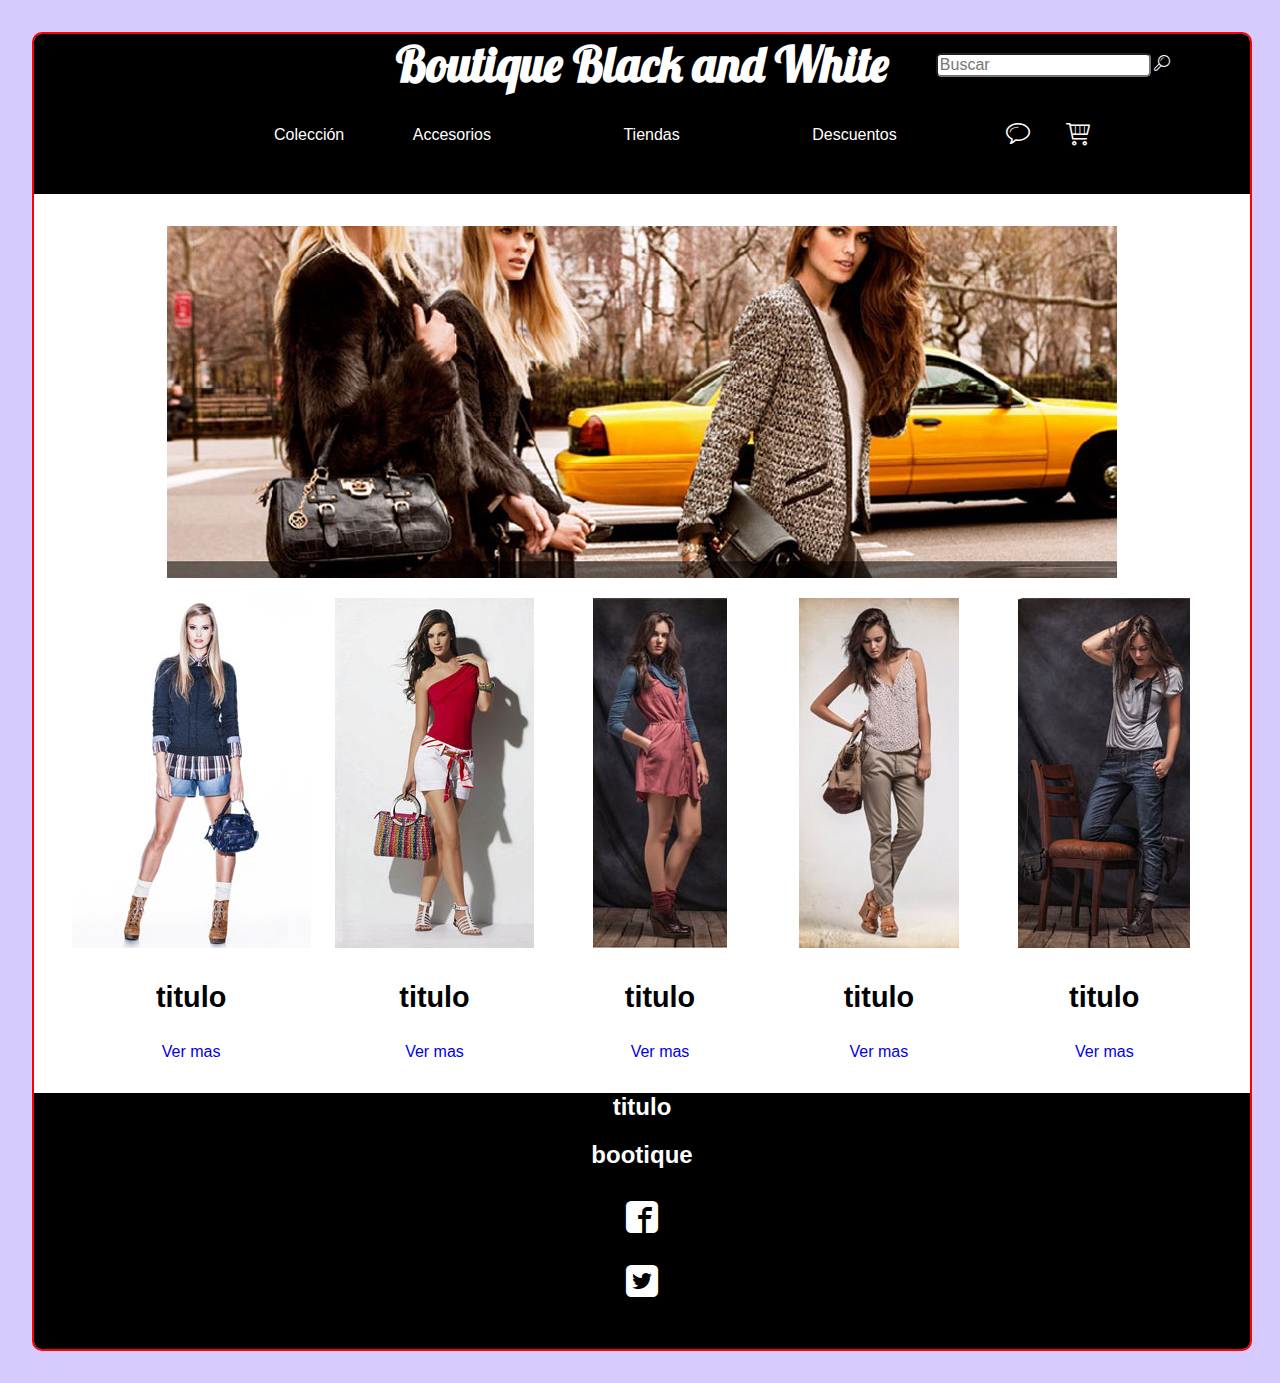
==== index.html @ d6c3732a "Primer Avance en la Página Web" ====
<!DOCTYPE html>
<html lang="en">
<head>
	<meta charset="UTF-8">
	<title>Boutique Black and White</title>
	<link href='http://fonts.googleapis.com/css?family=Lobster' rel='stylesheet' type='text/css'>
	<link rel="stylesheet" href="normalize.css">
	<link rel="stylesheet" href="estilos.css">
</head>
<body>
	<div class="container">
		<header>
			<h1>Boutique Black and White</h1>
			<nav class="navigation">
				<ul>
					<li><a href="#" id="linkcompra">Colección</a></li>
					<li><a href="#" class="item">Accesorios</a></li>
					<li><a href="#" class="item">Tiendas</a></li>
					<li><a href="#" class="item">Descuentos</a></li>
					<li id="cuadro"><input type="text" id="textol" placeholder="Buscar" ><a href="#" class="icon-buscar"></a></li>
				</ul>
			</nav>
			<div class="logos_header">			
				<a href="#" class="icon-chat"></a>
				<a href="#" class="icon-compra"></a>
			</div> 
			<a href="#" class="button">Ingresar</a>
		</header>
		<section>
			<article class="ima_principal"> 
				<figure>
					<img src="Imagenes/fondo2.jpg" alt="">
				</figure>
			</article>
			<article class="coleccion">
				<figure>
					<img src="Imagenes/coleccion.jpg" alt="">
				</figure>
				<h2 class="titulo_coleccion">titulo</h2>
				<a href="#" class="ver_coleccion">Ver mas</a>
			</article>
			<article class="coleccion">
				<figure>
					<img src="Imagenes/coleccion1.jpg" alt="">
				</figure>
				<h2 class="titulo_coleccion">titulo</h2>
				<a href="#" class="ver_coleccion">Ver mas</a>
			</article>
			<article class="coleccion">
				<figure>
					<img src="Imagenes/coleccion3.jpg" alt="">
				</figure>
				<h2 class="titulo_coleccion">titulo</h2>
				<a href="#" class="ver_coleccion">Ver mas</a>
			</article>
			<article class="coleccion">
				<figure>
					<img src="Imagenes/coleccion4.jpg" alt="">
				</figure>
				<h2 class="titulo_coleccion">titulo</h2>
				<a href="#" class="ver_coleccion">Ver mas</a>
			</article>
			<article class="coleccion">
				<figure>
					<img src="Imagenes/coleccion5.jpg" alt="">
				</figure>
				<h2 class="titulo_coleccion">titulo</h2>
				<a href="#" class="ver_coleccion">Ver mas</a>
			</article> 
		</section>
		<footer>
			<h2>titulo</h2>
			<h2>bootique</h2>
			<aside>
				<p href="#" class="icon-facebook"></p>
				<p href="#" class="icon-twitter"></p>
			</aside>
		</footer>
	</div>
</body>
</html>
---- estilos.css ----
@font-face {
	font-family: 'Boutique';
	src:url('Iconos/fonts/Boutique.eot?-hdk1i0');
	src:url('Iconos/fonts/Boutique.eot?#iefix-hdk1i0') format('embedded-opentype'),
		url('Iconos/fonts/Boutique.woff?-hdk1i0') format('woff'),
		url('Iconos/fonts/Boutique.ttf?-hdk1i0') format('truetype'),
		url('Iconos/fonts/Boutique.svg?-hdk1i0#Boutique') format('svg');
	font-weight: normal;
	font-style: normal;
}

[class^="icon-"], [class*=" icon-"] {
	font-family: 'Boutique';
	speak: none;
	font-style: normal;
	font-weight: normal;
	font-variant: normal;
	text-transform: none;
	line-height: 1;

	/* Better Font Rendering =========== */
	-webkit-font-smoothing: antialiased;
	-moz-osx-font-smoothing: grayscale;
}

.icon-desktop:before {
	content: "\e600";
}

.icon-phone:before {
	content: "\e601";
}

.icon-laptop:before {
	content: "\e602";
}

.icon-tablet:before {
	content: "\e603";
}

.icon-user:before {
	content: "\e604";
}

.icon-star:before {
	content: "\e605";
}

.icon-compra:before {
	content: "\e607";
	color: white;
	font-size: 1.5em;
	text-decoration: none;
	margin: 0;
}

.icon-facebook:before {
	content: "\ea8d";
	color: white;
}

.icon-twitter:before {
	content: "\ea92";
	color: white;
}

.icon-buscar:before {
	content: "\e606";
	color: white; 
	margin-right: 0 !important;
	margin-left: 0.2em !important;
	font-size: 1em;
	padding: 0;
}

.icon-chat:before {
	content: "\e608";
	color: white;
	font-size: 1.5em;
	text-decoration: none;
	margin: 0;
} 

body{
	font-size: 16px;
	font-family: sans-serif;
	color:white;
	background: #D6CAFF;
}

.container{

	margin: 2em;
	background: white;
	width: 95%;
	height: 100%;
	border: 2px solid red;
	border-radius: 10px;

}

header{
	height: 10em;
	background: black;
	position: relative;
	width: 100%;
	border-radius: 8px 8px 0 0;
}

	header h1{
		text-align: center;
		font-family: Lobster;
		font-size: 3em;
		margin: 0; 
	}

.navigation { 
	display: inline-block;
	width: 100%;
	margin: 0;
	margin-top: 2em;
}

	ul{
		list-style: none; 
		margin: 0;
		padding: 0;
	}

		li{
			display: inline-block;
			vertical-align: center;
		}

			#linkcompra{

				margin-left: 15em;
				color: white;
			}

			.item{
				text-decoration: none;
				vertical-align: center;
				color: white;
				margin: 1em 4em;
			}

			a:hover {
				color:red;
				text-decoration: underline;
			}

			#cuadro {

				position: absolute;
				top: 0;
				right: 0;
				margin: 1.2em 5em 0 0;
			} 
	 
				#textol{

				border-radius: 0.3em;
			}

.logos_header{
	position: absolute;
	right: 0;
	top: 5.5em;
	margin-right: 10em; 
}

	a{
		text-decoration: none; 
	}

	.icon-chat{

		margin-right: 2em;
	}

.button{

	text-decoration: none;
	color: white;
	position: absolute;
	top: 1em;
	margin-left: 5em;
	padding: 0.5em 1em;
	background: red;
	border-radius: 0.3em;
}

section{

	margin: 2em; 
	display: table;
} 

	.ima_principal{
		text-align: center;
		margin: 0 0 1em 0;
		display: table-caption;
	} 

	.coleccion{ 
		margin: 2em 0;
		text-align: center;
		width: 16em;
		display: table-cell;
	}

		.titulo_coleccion{
			color: black;
			margin: 1em 0;
			font-size: 1.8em;
		}

footer{
	background: black;
	height: 16em;
	text-align: center;
	border-radius: 0 0 8px 8px; 
}

		.icon-facebook, .icon-twitter{
			font-size: 2em;
		}
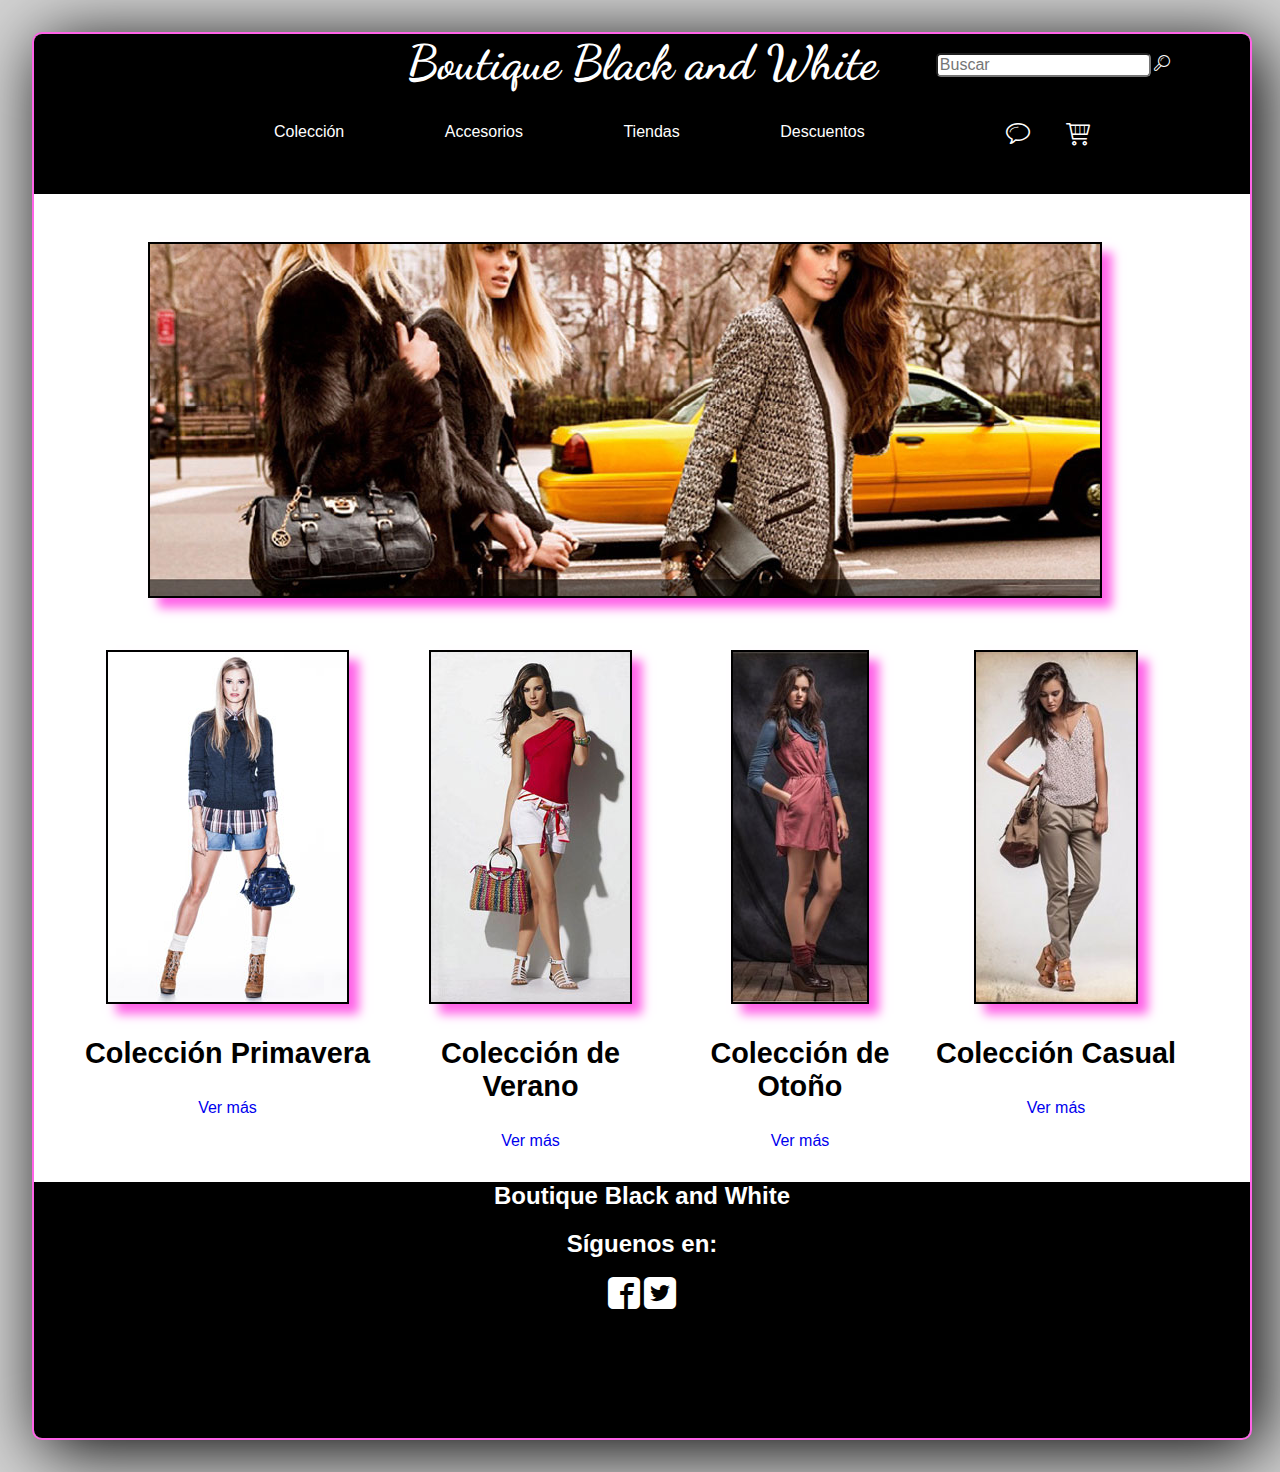
==== commit e4a98ca8: "Actualización Colección Primavera" ====
--- a/index.html
+++ b/index.html
@@ -2,10 +2,11 @@
 <html lang="en">
 <head>
 	<meta charset="UTF-8">
-	<title>Boutique Black and White</title>
-	<link href='http://fonts.googleapis.com/css?family=Lobster' rel='stylesheet' type='text/css'>
-	<link rel="stylesheet" href="normalize.css">
+	<title>Boutique Black and White</title> 
+	<link href='http://fonts.googleapis.com/css?family=Dancing+Script' rel='stylesheet' type='text/css'>
+	<link rel="stylesheet" href="Normalize.css">
 	<link rel="stylesheet" href="estilos.css">
+	<link rel="shortcut icon" href="icono.ico" type="C:\Users\Leidy\Desktop\WebBoutique\icono.ico">
 </head>
 <body>
 	<div class="container">
@@ -13,7 +14,7 @@
 			<h1>Boutique Black and White</h1>
 			<nav class="navigation">
 				<ul>
-					<li><a href="#" id="linkcompra">Colección</a></li>
+					<li><a href="#" class="color">Colección</a></li>
 					<li><a href="#" class="item">Accesorios</a></li>
 					<li><a href="#" class="item">Tiendas</a></li>
 					<li><a href="#" class="item">Descuentos</a></li>
@@ -36,44 +37,37 @@
 				<figure>
 					<img src="Imagenes/coleccion.jpg" alt="">
 				</figure>
-				<h2 class="titulo_coleccion">titulo</h2>
-				<a href="#" class="ver_coleccion">Ver mas</a>
+				<h2 class="titulo_coleccion">Colección Primavera</h2>
+				<a href="coleccionprimavera.html" class="ver_coleccion">Ver más</a>
 			</article>
 			<article class="coleccion">
 				<figure>
 					<img src="Imagenes/coleccion1.jpg" alt="">
 				</figure>
-				<h2 class="titulo_coleccion">titulo</h2>
-				<a href="#" class="ver_coleccion">Ver mas</a>
+				<h2 class="titulo_coleccion">Colección de Verano</h2>
+				<a href="#" class="ver_coleccion">Ver más</a>
 			</article>
 			<article class="coleccion">
 				<figure>
 					<img src="Imagenes/coleccion3.jpg" alt="">
 				</figure>
-				<h2 class="titulo_coleccion">titulo</h2>
-				<a href="#" class="ver_coleccion">Ver mas</a>
+				<h2 class="titulo_coleccion">Colección de Otoño</h2>
+				<a href="#" class="ver_coleccion">Ver más</a>
 			</article>
 			<article class="coleccion">
 				<figure>
 					<img src="Imagenes/coleccion4.jpg" alt="">
 				</figure>
-				<h2 class="titulo_coleccion">titulo</h2>
-				<a href="#" class="ver_coleccion">Ver mas</a>
-			</article>
-			<article class="coleccion">
-				<figure>
-					<img src="Imagenes/coleccion5.jpg" alt="">
-				</figure>
-				<h2 class="titulo_coleccion">titulo</h2>
-				<a href="#" class="ver_coleccion">Ver mas</a>
+				<h2 class="titulo_coleccion">Colección Casual </h2>
+				<a href="#" class="ver_coleccion">Ver más</a>
 			</article> 
 		</section>
 		<footer>
-			<h2>titulo</h2>
-			<h2>bootique</h2>
+			<h2>Boutique Black and White</h2>
+			<h2>Síguenos en:</h2>
 			<aside>
-				<p href="#" class="icon-facebook"></p>
-				<p href="#" class="icon-twitter"></p>
+				<a href="#" class="icon-facebook"></a>
+				<a href="#" class="icon-twitter"></a>
 			</aside>
 		</footer>
 	</div>
--- a/estilos.css
+++ b/estilos.css
@@ -1,3 +1,4 @@
+
 @font-face {
 	font-family: 'Boutique';
 	src:url('Iconos/fonts/Boutique.eot?-hdk1i0');
@@ -86,7 +87,7 @@
 	font-size: 16px;
 	font-family: sans-serif;
 	color:white;
-	background: #D6CAFF;
+	background: #d2d2d2;
 }
 
 .container{
@@ -95,8 +96,9 @@
 	background: white;
 	width: 95%;
 	height: 100%;
-	border: 2px solid red;
-	border-radius: 10px;
+	border: 2px solid #FF64E8;
+	border-radius: 10px;	
+	box-shadow: rgba(0,0,0,1) 10px 10px 70px;
 
 }
 
@@ -110,7 +112,7 @@
 
 	header h1{
 		text-align: center;
-		font-family: Lobster;
+		font-family: 'Dancing Script', cursive;
 		font-size: 3em;
 		margin: 0; 
 	}
@@ -133,37 +135,47 @@
 			vertical-align: center;
 		}
 
-			#linkcompra{
-
-				margin-left: 15em;
-				color: white;
-			}
+		li:first-child{
+
+			margin-left: 15em;
+			color: white;
+			margin-right: 3em
+		}
+
+		li:first-child a{
+
+			text-decoration: none;
+			color: white;
+		}  
+
+		li:last-child{
+
+			position: absolute;
+			top: 0;
+			right: 0;
+			margin: 1.2em 5em 0 0;
+		} 
 
 			.item{
+
 				text-decoration: none;
 				vertical-align: center;
 				color: white;
-				margin: 1em 4em;
+				margin: 1em 3em;
 			}
 
-			a:hover {
-				color:red;
+			#textol{
+
+				border-radius: 0.3em;
+			}
+
+
+			a:hover, .color:hover {
+				color:#FF64E8;
 				text-decoration: underline;
-			}
-
-			#cuadro {
-
-				position: absolute;
-				top: 0;
-				right: 0;
-				margin: 1.2em 5em 0 0;
 			} 
 	 
-				#textol{
-
-				border-radius: 0.3em;
-			}
-
+				
 .logos_header{
 	position: absolute;
 	right: 0;
@@ -180,17 +192,23 @@
 		margin-right: 2em;
 	}
 
+	
+
 .button{
 
 	text-decoration: none;
 	color: white;
 	position: absolute;
-	top: 1em;
+	top: 3em;
 	margin-left: 5em;
 	padding: 0.5em 1em;
-	background: red;
+	background:  #FF64E8;
 	border-radius: 0.3em;
 }
+
+	.button:hover{
+		color:white;
+	}
 
 section{
 
@@ -211,6 +229,11 @@
 		display: table-cell;
 	}
 
+
+		figure img{
+			border: 2px solid black;
+			box-shadow: rgba(255,100,232,4) 10px 10px 10px;
+		}
 		.titulo_coleccion{
 			color: black;
 			margin: 1em 0;
@@ -224,6 +247,9 @@
 	border-radius: 0 0 8px 8px; 
 }
 
+footer+h2{
+	margin-top: 2em;
+}
+
 		.icon-facebook, .icon-twitter{
 			font-size: 2em;
-		}
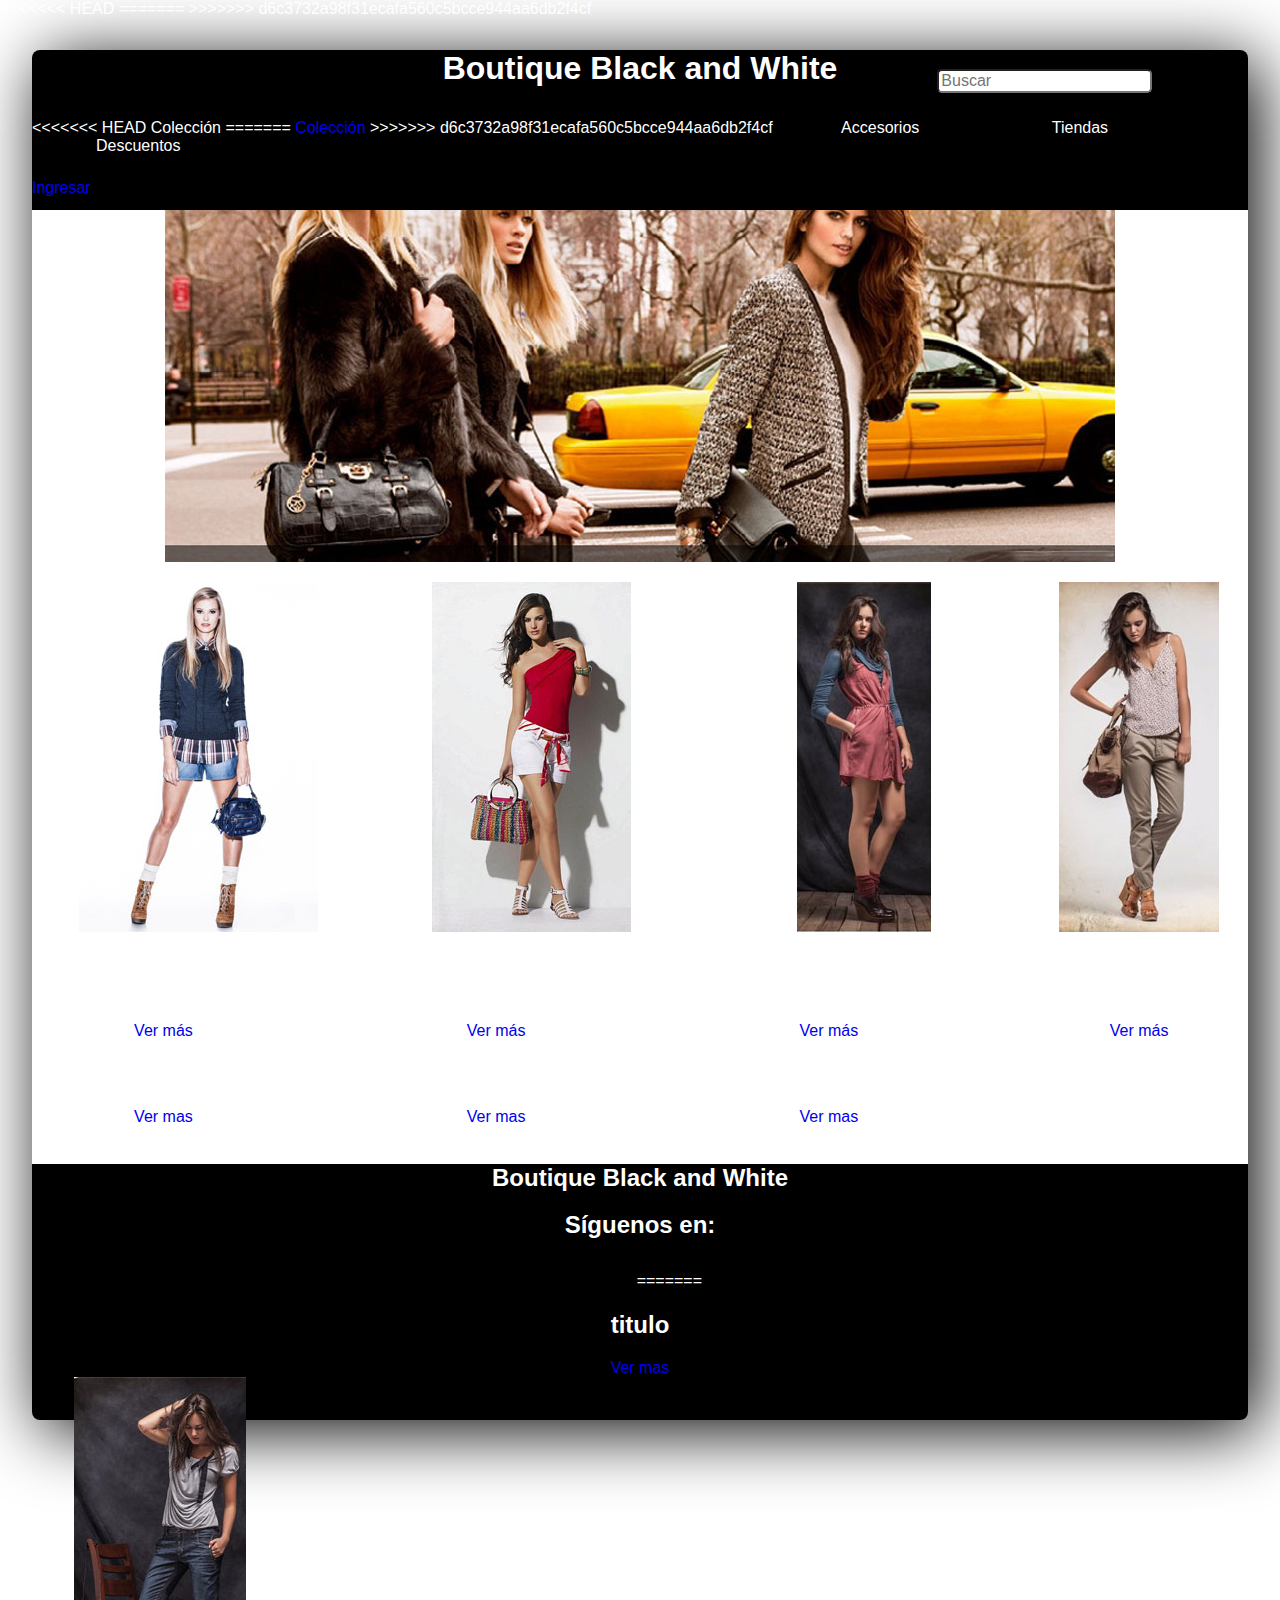
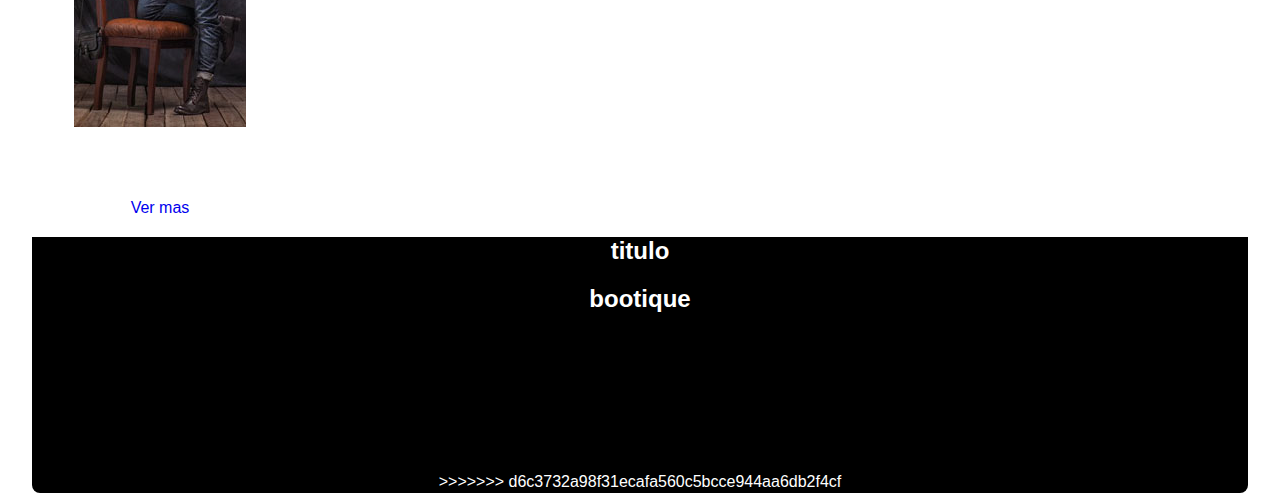
==== commit 010b1f0b: "Avance Colección Primavera" ====
--- a/index.html
+++ b/index.html
@@ -2,11 +2,18 @@
 <html lang="en">
 <head>
 	<meta charset="UTF-8">
+<<<<<<< HEAD
 	<title>Boutique Black and White</title> 
 	<link href='http://fonts.googleapis.com/css?family=Dancing+Script' rel='stylesheet' type='text/css'>
 	<link rel="stylesheet" href="Normalize.css">
 	<link rel="stylesheet" href="estilos.css">
 	<link rel="shortcut icon" href="icono.ico" type="C:\Users\Leidy\Desktop\WebBoutique\icono.ico">
+=======
+	<title>Boutique Black and White</title>
+	<link href='http://fonts.googleapis.com/css?family=Lobster' rel='stylesheet' type='text/css'>
+	<link rel="stylesheet" href="normalize.css">
+	<link rel="stylesheet" href="estilos.css">
+>>>>>>> d6c3732a98f31ecafa560c5bcce944aa6db2f4cf
 </head>
 <body>
 	<div class="container">
@@ -14,7 +21,11 @@
 			<h1>Boutique Black and White</h1>
 			<nav class="navigation">
 				<ul>
+<<<<<<< HEAD
 					<li><a href="#" class="color">Colección</a></li>
+=======
+					<li><a href="#" id="linkcompra">Colección</a></li>
+>>>>>>> d6c3732a98f31ecafa560c5bcce944aa6db2f4cf
 					<li><a href="#" class="item">Accesorios</a></li>
 					<li><a href="#" class="item">Tiendas</a></li>
 					<li><a href="#" class="item">Descuentos</a></li>
@@ -37,27 +48,43 @@
 				<figure>
 					<img src="Imagenes/coleccion.jpg" alt="">
 				</figure>
+<<<<<<< HEAD
 				<h2 class="titulo_coleccion">Colección Primavera</h2>
 				<a href="coleccionprimavera.html" class="ver_coleccion">Ver más</a>
+=======
+				<h2 class="titulo_coleccion">titulo</h2>
+				<a href="#" class="ver_coleccion">Ver mas</a>
+>>>>>>> d6c3732a98f31ecafa560c5bcce944aa6db2f4cf
 			</article>
 			<article class="coleccion">
 				<figure>
 					<img src="Imagenes/coleccion1.jpg" alt="">
 				</figure>
+<<<<<<< HEAD
 				<h2 class="titulo_coleccion">Colección de Verano</h2>
 				<a href="#" class="ver_coleccion">Ver más</a>
+=======
+				<h2 class="titulo_coleccion">titulo</h2>
+				<a href="#" class="ver_coleccion">Ver mas</a>
+>>>>>>> d6c3732a98f31ecafa560c5bcce944aa6db2f4cf
 			</article>
 			<article class="coleccion">
 				<figure>
 					<img src="Imagenes/coleccion3.jpg" alt="">
 				</figure>
+<<<<<<< HEAD
 				<h2 class="titulo_coleccion">Colección de Otoño</h2>
 				<a href="#" class="ver_coleccion">Ver más</a>
+=======
+				<h2 class="titulo_coleccion">titulo</h2>
+				<a href="#" class="ver_coleccion">Ver mas</a>
+>>>>>>> d6c3732a98f31ecafa560c5bcce944aa6db2f4cf
 			</article>
 			<article class="coleccion">
 				<figure>
 					<img src="Imagenes/coleccion4.jpg" alt="">
 				</figure>
+<<<<<<< HEAD
 				<h2 class="titulo_coleccion">Colección Casual </h2>
 				<a href="#" class="ver_coleccion">Ver más</a>
 			</article> 
@@ -68,6 +95,25 @@
 			<aside>
 				<a href="#" class="icon-facebook"></a>
 				<a href="#" class="icon-twitter"></a>
+=======
+				<h2 class="titulo_coleccion">titulo</h2>
+				<a href="#" class="ver_coleccion">Ver mas</a>
+			</article>
+			<article class="coleccion">
+				<figure>
+					<img src="Imagenes/coleccion5.jpg" alt="">
+				</figure>
+				<h2 class="titulo_coleccion">titulo</h2>
+				<a href="#" class="ver_coleccion">Ver mas</a>
+			</article> 
+		</section>
+		<footer>
+			<h2>titulo</h2>
+			<h2>bootique</h2>
+			<aside>
+				<p href="#" class="icon-facebook"></p>
+				<p href="#" class="icon-twitter"></p>
+>>>>>>> d6c3732a98f31ecafa560c5bcce944aa6db2f4cf
 			</aside>
 		</footer>
 	</div>
--- a/estilos.css
+++ b/estilos.css
@@ -1,4 +1,7 @@
-
+<<<<<<< HEAD
+
+=======
+>>>>>>> d6c3732a98f31ecafa560c5bcce944aa6db2f4cf
 @font-face {
 	font-family: 'Boutique';
 	src:url('Iconos/fonts/Boutique.eot?-hdk1i0');
@@ -87,7 +90,11 @@
 	font-size: 16px;
 	font-family: sans-serif;
 	color:white;
+<<<<<<< HEAD
 	background: #d2d2d2;
+=======
+	background: #D6CAFF;
+>>>>>>> d6c3732a98f31ecafa560c5bcce944aa6db2f4cf
 }
 
 .container{
@@ -96,9 +103,14 @@
 	background: white;
 	width: 95%;
 	height: 100%;
+<<<<<<< HEAD
 	border: 2px solid #FF64E8;
 	border-radius: 10px;	
 	box-shadow: rgba(0,0,0,1) 10px 10px 70px;
+=======
+	border: 2px solid red;
+	border-radius: 10px;
+>>>>>>> d6c3732a98f31ecafa560c5bcce944aa6db2f4cf
 
 }
 
@@ -112,7 +124,11 @@
 
 	header h1{
 		text-align: center;
+<<<<<<< HEAD
 		font-family: 'Dancing Script', cursive;
+=======
+		font-family: Lobster;
+>>>>>>> d6c3732a98f31ecafa560c5bcce944aa6db2f4cf
 		font-size: 3em;
 		margin: 0; 
 	}
@@ -135,6 +151,7 @@
 			vertical-align: center;
 		}
 
+<<<<<<< HEAD
 		li:first-child{
 
 			margin-left: 15em;
@@ -176,6 +193,39 @@
 			} 
 	 
 				
+=======
+			#linkcompra{
+
+				margin-left: 15em;
+				color: white;
+			}
+
+			.item{
+				text-decoration: none;
+				vertical-align: center;
+				color: white;
+				margin: 1em 4em;
+			}
+
+			a:hover {
+				color:red;
+				text-decoration: underline;
+			}
+
+			#cuadro {
+
+				position: absolute;
+				top: 0;
+				right: 0;
+				margin: 1.2em 5em 0 0;
+			} 
+	 
+				#textol{
+
+				border-radius: 0.3em;
+			}
+
+>>>>>>> d6c3732a98f31ecafa560c5bcce944aa6db2f4cf
 .logos_header{
 	position: absolute;
 	right: 0;
@@ -192,13 +242,17 @@
 		margin-right: 2em;
 	}
 
+<<<<<<< HEAD
 	
 
+=======
+>>>>>>> d6c3732a98f31ecafa560c5bcce944aa6db2f4cf
 .button{
 
 	text-decoration: none;
 	color: white;
 	position: absolute;
+<<<<<<< HEAD
 	top: 3em;
 	margin-left: 5em;
 	padding: 0.5em 1em;
@@ -210,6 +264,15 @@
 		color:white;
 	}
 
+=======
+	top: 1em;
+	margin-left: 5em;
+	padding: 0.5em 1em;
+	background: red;
+	border-radius: 0.3em;
+}
+
+>>>>>>> d6c3732a98f31ecafa560c5bcce944aa6db2f4cf
 section{
 
 	margin: 2em; 
@@ -229,11 +292,14 @@
 		display: table-cell;
 	}
 
+<<<<<<< HEAD
 
 		figure img{
 			border: 2px solid black;
 			box-shadow: rgba(255,100,232,4) 10px 10px 10px;
 		}
+=======
+>>>>>>> d6c3732a98f31ecafa560c5bcce944aa6db2f4cf
 		.titulo_coleccion{
 			color: black;
 			margin: 1em 0;
@@ -247,9 +313,15 @@
 	border-radius: 0 0 8px 8px; 
 }
 
+<<<<<<< HEAD
 footer+h2{
 	margin-top: 2em;
 }
 
 		.icon-facebook, .icon-twitter{
 			font-size: 2em;
+=======
+		.icon-facebook, .icon-twitter{
+			font-size: 2em;
+		}
+>>>>>>> d6c3732a98f31ecafa560c5bcce944aa6db2f4cf
--- a/estilos.css
+++ b/estilos.css
@@ -1,4 +1,7 @@
-
+<<<<<<< HEAD
+
+=======
+>>>>>>> d6c3732a98f31ecafa560c5bcce944aa6db2f4cf
 @font-face {
 	font-family: 'Boutique';
 	src:url('Iconos/fonts/Boutique.eot?-hdk1i0');
@@ -87,7 +90,11 @@
 	font-size: 16px;
 	font-family: sans-serif;
 	color:white;
+<<<<<<< HEAD
 	background: #d2d2d2;
+=======
+	background: #D6CAFF;
+>>>>>>> d6c3732a98f31ecafa560c5bcce944aa6db2f4cf
 }
 
 .container{
@@ -96,9 +103,14 @@
 	background: white;
 	width: 95%;
 	height: 100%;
+<<<<<<< HEAD
 	border: 2px solid #FF64E8;
 	border-radius: 10px;	
 	box-shadow: rgba(0,0,0,1) 10px 10px 70px;
+=======
+	border: 2px solid red;
+	border-radius: 10px;
+>>>>>>> d6c3732a98f31ecafa560c5bcce944aa6db2f4cf
 
 }
 
@@ -112,7 +124,11 @@
 
 	header h1{
 		text-align: center;
+<<<<<<< HEAD
 		font-family: 'Dancing Script', cursive;
+=======
+		font-family: Lobster;
+>>>>>>> d6c3732a98f31ecafa560c5bcce944aa6db2f4cf
 		font-size: 3em;
 		margin: 0; 
 	}
@@ -135,6 +151,7 @@
 			vertical-align: center;
 		}
 
+<<<<<<< HEAD
 		li:first-child{
 
 			margin-left: 15em;
@@ -176,6 +193,39 @@
 			} 
 	 
 				
+=======
+			#linkcompra{
+
+				margin-left: 15em;
+				color: white;
+			}
+
+			.item{
+				text-decoration: none;
+				vertical-align: center;
+				color: white;
+				margin: 1em 4em;
+			}
+
+			a:hover {
+				color:red;
+				text-decoration: underline;
+			}
+
+			#cuadro {
+
+				position: absolute;
+				top: 0;
+				right: 0;
+				margin: 1.2em 5em 0 0;
+			} 
+	 
+				#textol{
+
+				border-radius: 0.3em;
+			}
+
+>>>>>>> d6c3732a98f31ecafa560c5bcce944aa6db2f4cf
 .logos_header{
 	position: absolute;
 	right: 0;
@@ -192,13 +242,17 @@
 		margin-right: 2em;
 	}
 
+<<<<<<< HEAD
 	
 
+=======
+>>>>>>> d6c3732a98f31ecafa560c5bcce944aa6db2f4cf
 .button{
 
 	text-decoration: none;
 	color: white;
 	position: absolute;
+<<<<<<< HEAD
 	top: 3em;
 	margin-left: 5em;
 	padding: 0.5em 1em;
@@ -210,6 +264,15 @@
 		color:white;
 	}
 
+=======
+	top: 1em;
+	margin-left: 5em;
+	padding: 0.5em 1em;
+	background: red;
+	border-radius: 0.3em;
+}
+
+>>>>>>> d6c3732a98f31ecafa560c5bcce944aa6db2f4cf
 section{
 
 	margin: 2em; 
@@ -229,11 +292,14 @@
 		display: table-cell;
 	}
 
+<<<<<<< HEAD
 
 		figure img{
 			border: 2px solid black;
 			box-shadow: rgba(255,100,232,4) 10px 10px 10px;
 		}
+=======
+>>>>>>> d6c3732a98f31ecafa560c5bcce944aa6db2f4cf
 		.titulo_coleccion{
 			color: black;
 			margin: 1em 0;
@@ -247,9 +313,15 @@
 	border-radius: 0 0 8px 8px; 
 }
 
+<<<<<<< HEAD
 footer+h2{
 	margin-top: 2em;
 }
 
 		.icon-facebook, .icon-twitter{
 			font-size: 2em;
+=======
+		.icon-facebook, .icon-twitter{
+			font-size: 2em;
+		}
+>>>>>>> d6c3732a98f31ecafa560c5bcce944aa6db2f4cf
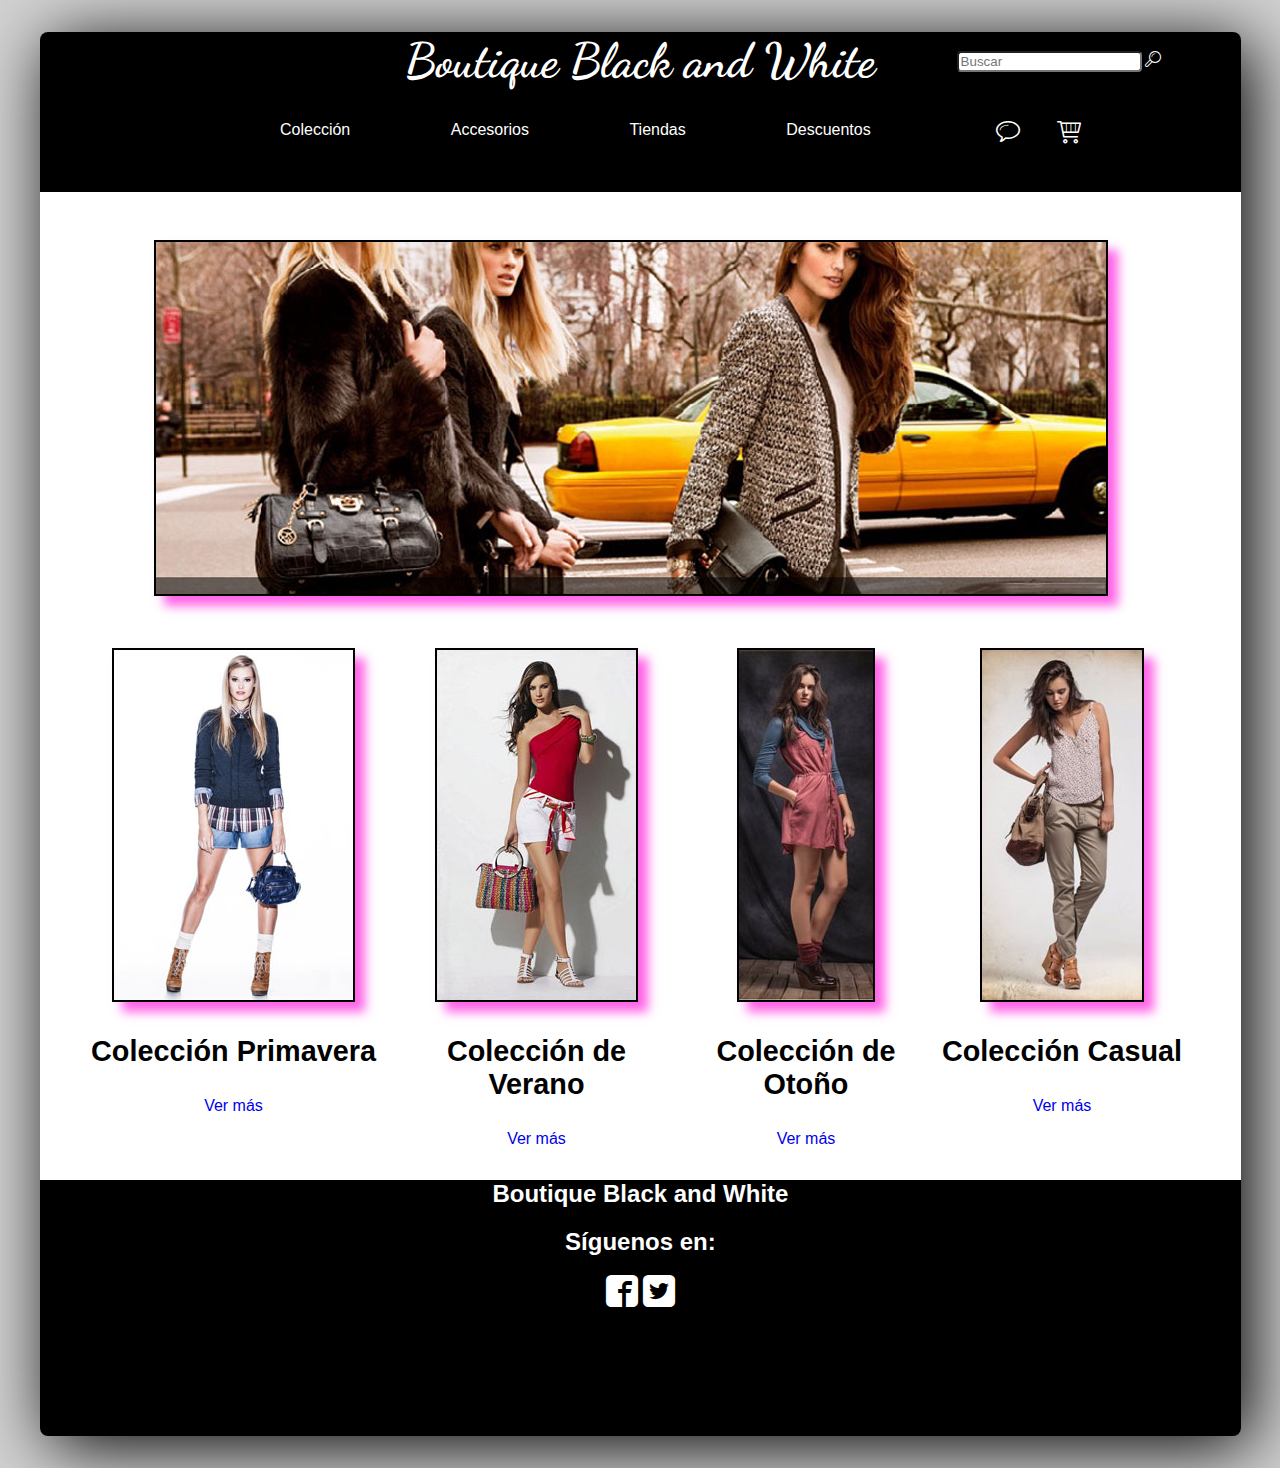
==== commit c3c879ee: "Correccion de Conflictos" ====
--- a/index.html
+++ b/index.html
@@ -2,18 +2,11 @@
 <html lang="en">
 <head>
 	<meta charset="UTF-8">
-<<<<<<< HEAD
 	<title>Boutique Black and White</title> 
 	<link href='http://fonts.googleapis.com/css?family=Dancing+Script' rel='stylesheet' type='text/css'>
 	<link rel="stylesheet" href="Normalize.css">
 	<link rel="stylesheet" href="estilos.css">
 	<link rel="shortcut icon" href="icono.ico" type="C:\Users\Leidy\Desktop\WebBoutique\icono.ico">
-=======
-	<title>Boutique Black and White</title>
-	<link href='http://fonts.googleapis.com/css?family=Lobster' rel='stylesheet' type='text/css'>
-	<link rel="stylesheet" href="normalize.css">
-	<link rel="stylesheet" href="estilos.css">
->>>>>>> d6c3732a98f31ecafa560c5bcce944aa6db2f4cf
 </head>
 <body>
 	<div class="container">
@@ -21,11 +14,7 @@
 			<h1>Boutique Black and White</h1>
 			<nav class="navigation">
 				<ul>
-<<<<<<< HEAD
 					<li><a href="#" class="color">Colección</a></li>
-=======
-					<li><a href="#" id="linkcompra">Colección</a></li>
->>>>>>> d6c3732a98f31ecafa560c5bcce944aa6db2f4cf
 					<li><a href="#" class="item">Accesorios</a></li>
 					<li><a href="#" class="item">Tiendas</a></li>
 					<li><a href="#" class="item">Descuentos</a></li>
@@ -48,43 +37,27 @@
 				<figure>
 					<img src="Imagenes/coleccion.jpg" alt="">
 				</figure>
-<<<<<<< HEAD
 				<h2 class="titulo_coleccion">Colección Primavera</h2>
 				<a href="coleccionprimavera.html" class="ver_coleccion">Ver más</a>
-=======
-				<h2 class="titulo_coleccion">titulo</h2>
-				<a href="#" class="ver_coleccion">Ver mas</a>
->>>>>>> d6c3732a98f31ecafa560c5bcce944aa6db2f4cf
 			</article>
 			<article class="coleccion">
 				<figure>
 					<img src="Imagenes/coleccion1.jpg" alt="">
 				</figure>
-<<<<<<< HEAD
 				<h2 class="titulo_coleccion">Colección de Verano</h2>
 				<a href="#" class="ver_coleccion">Ver más</a>
-=======
-				<h2 class="titulo_coleccion">titulo</h2>
-				<a href="#" class="ver_coleccion">Ver mas</a>
->>>>>>> d6c3732a98f31ecafa560c5bcce944aa6db2f4cf
 			</article>
 			<article class="coleccion">
 				<figure>
 					<img src="Imagenes/coleccion3.jpg" alt="">
 				</figure>
-<<<<<<< HEAD
 				<h2 class="titulo_coleccion">Colección de Otoño</h2>
 				<a href="#" class="ver_coleccion">Ver más</a>
-=======
-				<h2 class="titulo_coleccion">titulo</h2>
-				<a href="#" class="ver_coleccion">Ver mas</a>
->>>>>>> d6c3732a98f31ecafa560c5bcce944aa6db2f4cf
 			</article>
 			<article class="coleccion">
 				<figure>
 					<img src="Imagenes/coleccion4.jpg" alt="">
 				</figure>
-<<<<<<< HEAD
 				<h2 class="titulo_coleccion">Colección Casual </h2>
 				<a href="#" class="ver_coleccion">Ver más</a>
 			</article> 
@@ -95,25 +68,6 @@
 			<aside>
 				<a href="#" class="icon-facebook"></a>
 				<a href="#" class="icon-twitter"></a>
-=======
-				<h2 class="titulo_coleccion">titulo</h2>
-				<a href="#" class="ver_coleccion">Ver mas</a>
-			</article>
-			<article class="coleccion">
-				<figure>
-					<img src="Imagenes/coleccion5.jpg" alt="">
-				</figure>
-				<h2 class="titulo_coleccion">titulo</h2>
-				<a href="#" class="ver_coleccion">Ver mas</a>
-			</article> 
-		</section>
-		<footer>
-			<h2>titulo</h2>
-			<h2>bootique</h2>
-			<aside>
-				<p href="#" class="icon-facebook"></p>
-				<p href="#" class="icon-twitter"></p>
->>>>>>> d6c3732a98f31ecafa560c5bcce944aa6db2f4cf
 			</aside>
 		</footer>
 	</div>
--- a/estilos.css
+++ b/estilos.css
@@ -1,8 +1,4 @@
-<<<<<<< HEAD
-
-=======
->>>>>>> d6c3732a98f31ecafa560c5bcce944aa6db2f4cf
-@font-face {
+ @font-face {
 	font-family: 'Boutique';
 	src:url('Iconos/fonts/Boutique.eot?-hdk1i0');
 	src:url('Iconos/fonts/Boutique.eot?#iefix-hdk1i0') format('embedded-opentype'),
@@ -89,12 +85,8 @@
 body{
 	font-size: 16px;
 	font-family: sans-serif;
-	color:white;
-<<<<<<< HEAD
-	background: #d2d2d2;
-=======
-	background: #D6CAFF;
->>>>>>> d6c3732a98f31ecafa560c5bcce944aa6db2f4cf
+	color:white; 
+	background: #d2d2d2;  
 }
 
 .container{
@@ -106,11 +98,7 @@
 <<<<<<< HEAD
 	border: 2px solid #FF64E8;
 	border-radius: 10px;	
-	box-shadow: rgba(0,0,0,1) 10px 10px 70px;
-=======
-	border: 2px solid red;
-	border-radius: 10px;
->>>>>>> d6c3732a98f31ecafa560c5bcce944aa6db2f4cf
+	box-shadow: rgba(0,0,0,1) 10px 10px 70px; 
 
 }
 
@@ -123,12 +111,8 @@
 }
 
 	header h1{
-		text-align: center;
-<<<<<<< HEAD
-		font-family: 'Dancing Script', cursive;
-=======
-		font-family: Lobster;
->>>>>>> d6c3732a98f31ecafa560c5bcce944aa6db2f4cf
+		text-align: center; 
+		font-family: 'Dancing Script', cursive; 
 		font-size: 3em;
 		margin: 0; 
 	}
@@ -149,9 +133,7 @@
 		li{
 			display: inline-block;
 			vertical-align: center;
-		}
-
-<<<<<<< HEAD
+		} 
 		li:first-child{
 
 			margin-left: 15em;
@@ -190,42 +172,7 @@
 			a:hover, .color:hover {
 				color:#FF64E8;
 				text-decoration: underline;
-			} 
-	 
-				
-=======
-			#linkcompra{
-
-				margin-left: 15em;
-				color: white;
-			}
-
-			.item{
-				text-decoration: none;
-				vertical-align: center;
-				color: white;
-				margin: 1em 4em;
-			}
-
-			a:hover {
-				color:red;
-				text-decoration: underline;
-			}
-
-			#cuadro {
-
-				position: absolute;
-				top: 0;
-				right: 0;
-				margin: 1.2em 5em 0 0;
-			} 
-	 
-				#textol{
-
-				border-radius: 0.3em;
-			}
-
->>>>>>> d6c3732a98f31ecafa560c5bcce944aa6db2f4cf
+			}  
 .logos_header{
 	position: absolute;
 	right: 0;
@@ -240,19 +187,12 @@
 	.icon-chat{
 
 		margin-right: 2em;
-	}
-
-<<<<<<< HEAD
-	
-
-=======
->>>>>>> d6c3732a98f31ecafa560c5bcce944aa6db2f4cf
+	} 
 .button{
 
 	text-decoration: none;
 	color: white;
-	position: absolute;
-<<<<<<< HEAD
+	position: absolute; 
 	top: 3em;
 	margin-left: 5em;
 	padding: 0.5em 1em;
@@ -262,17 +202,7 @@
 
 	.button:hover{
 		color:white;
-	}
-
-=======
-	top: 1em;
-	margin-left: 5em;
-	padding: 0.5em 1em;
-	background: red;
-	border-radius: 0.3em;
-}
-
->>>>>>> d6c3732a98f31ecafa560c5bcce944aa6db2f4cf
+	} 
 section{
 
 	margin: 2em; 
@@ -290,16 +220,12 @@
 		text-align: center;
 		width: 16em;
 		display: table-cell;
-	}
-
-<<<<<<< HEAD
+	} 
 
 		figure img{
 			border: 2px solid black;
 			box-shadow: rgba(255,100,232,4) 10px 10px 10px;
-		}
-=======
->>>>>>> d6c3732a98f31ecafa560c5bcce944aa6db2f4cf
+		} 
 		.titulo_coleccion{
 			color: black;
 			margin: 1em 0;
@@ -312,16 +238,10 @@
 	text-align: center;
 	border-radius: 0 0 8px 8px; 
 }
-
-<<<<<<< HEAD
+ 
 footer+h2{
 	margin-top: 2em;
 }
 
 		.icon-facebook, .icon-twitter{
-			font-size: 2em;
-=======
-		.icon-facebook, .icon-twitter{
-			font-size: 2em;
-		}
->>>>>>> d6c3732a98f31ecafa560c5bcce944aa6db2f4cf
+			font-size: 2em; 
